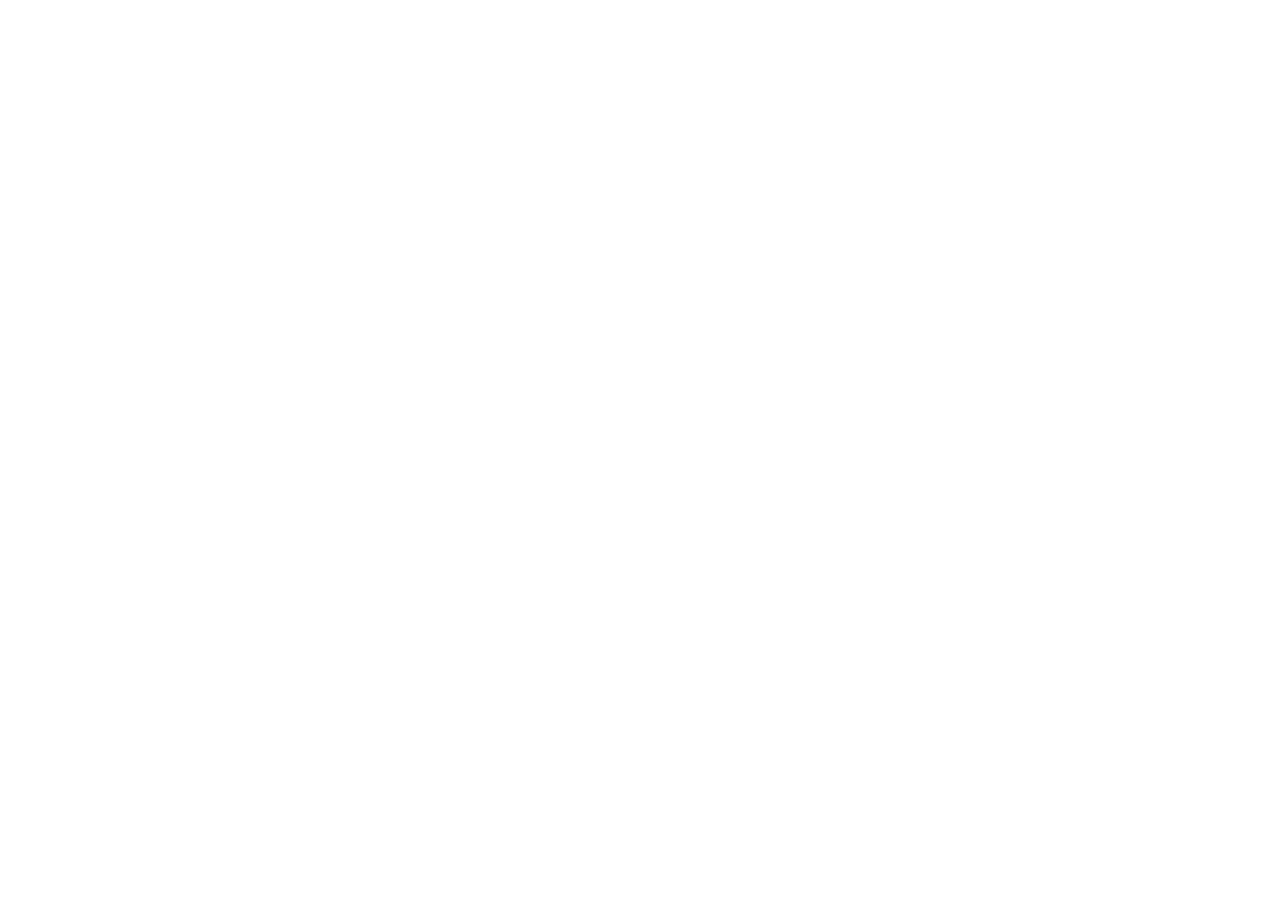
==== index.html @ 434e7bb4 "rename" ====
<!DOCTYPE html>
<html lang="pt-br">
<head>
    <meta charset="UTF-8">
    <meta name="viewport" content="width=device-width, initial-scale=1.0">
    <title>Jogo Matematico</title>
</head>
<body>
    <script src="gameMath.js"></script>
</body>
</html>
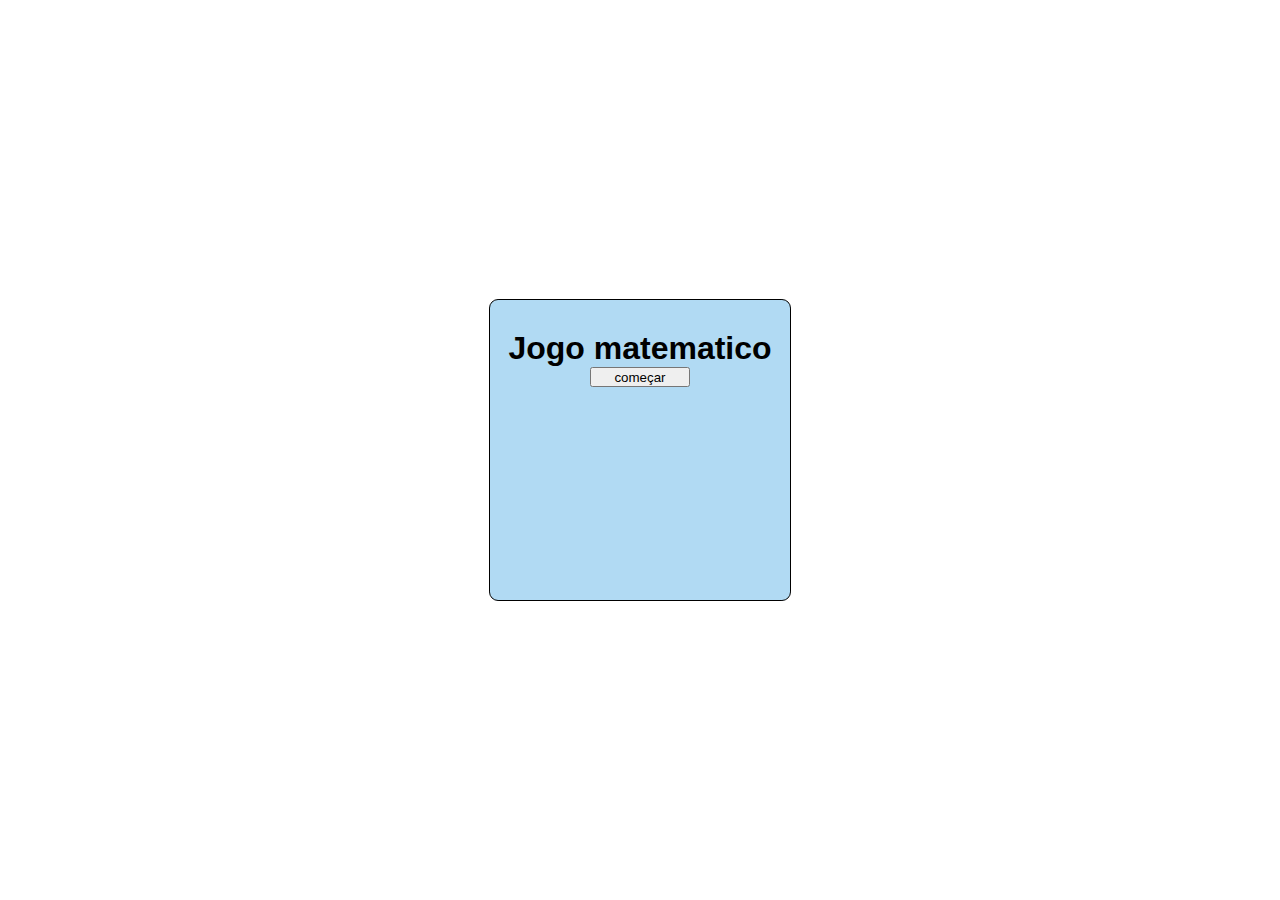
==== commit 51d5dd45: "." ====
--- a/index.html
+++ b/index.html
@@ -4,8 +4,27 @@
     <meta charset="UTF-8">
     <meta name="viewport" content="width=device-width, initial-scale=1.0">
     <title>Jogo Matematico</title>
+    <link rel="stylesheet" href="style.css">
 </head>
 <body>
-    <script src="gameMath.js"></script>
+    <div id="telainicial">
+        <h1>Jogo matematico</h1>
+        <button onclick="comecar()">começar</button>
+    </div>
+    <div id="tela">
+        <header id="cabecalho">
+            <p>Questão: </p>
+        </header>
+        <div id="form">
+            <p></p>
+            <input type="number" name="resposta" id="numero">
+            <button onclick="jogo()">enviar</button>
+        </div>
+    </div>
+    <div id="telaFinal">
+        <h1>Fim do jogo</h1>
+        <p></p>
+    </div>
+    <script src="jogo.js"></script>
 </body>
 </html>--- a/style.css
+++ b/style.css
@@ -0,0 +1,63 @@
+*{
+    padding: 0px;
+    margin: 0px;
+    font-family: Arial, Helvetica, sans-serif;
+}
+body{
+    height: 100vh;
+    display: flex;
+    flex-direction: column;
+    align-items: center;
+    justify-content: center;
+}
+#telainicial{
+    width: 300px;
+    height: 300px;
+    border-radius: 3%;
+    border: 1px solid black;
+    display: flex;
+    flex-direction: column;
+    text-align: center;
+    background-color: rgb(177, 218, 243);
+}
+#telainicial h1{
+    padding-top: 30px;
+}
+#telainicial button{
+    align-self: center;
+    width: 100px;
+    height: 20px;
+}
+#tela, #telaFinal{
+    width: 300px;
+    height: 300px;
+    border-radius: 3%;
+    border: 1px solid black;
+    display: none;
+    flex-direction: column;
+    align-items: center;
+    text-align: center;
+    justify-content: space-evenly;
+    background-color: rgb(177, 218, 243);
+}
+#tela header{
+    background-color: rgba(211, 211, 211, 0.562);
+    width: 95%;
+    padding: 3px;
+    text-align: center;
+    
+}
+#form{
+    padding-bottom: 20px;
+    text-align: center;
+}
+#form p{
+    padding: 10px;
+}
+#form #numero{
+    width: 100px;
+    height: 20px;
+}
+#form button{
+    height: 23.7px;
+}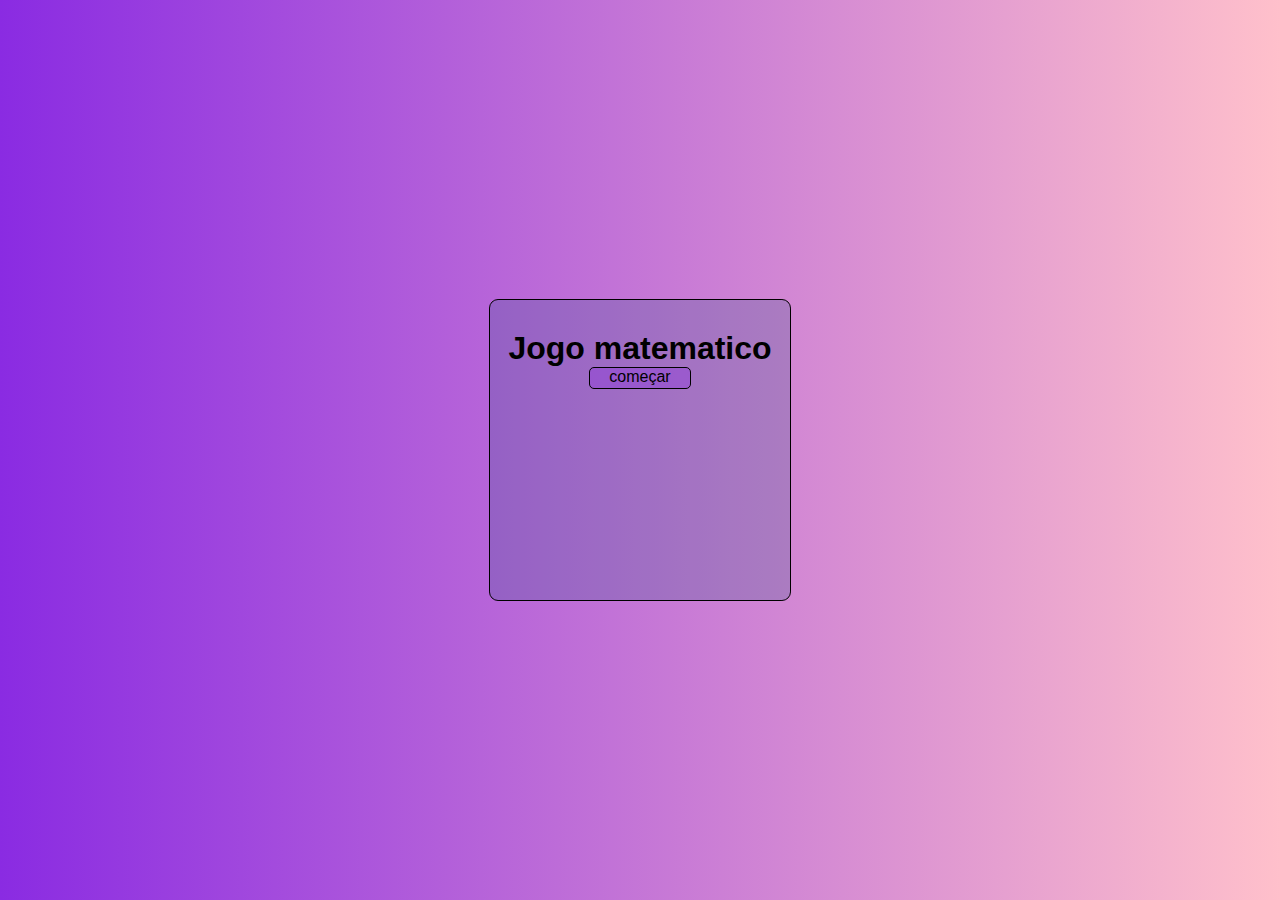
==== commit 1f1c1818: "." ====
--- a/index.html
+++ b/index.html
@@ -9,7 +9,7 @@
 <body>
     <div id="telainicial">
         <h1>Jogo matematico</h1>
-        <button onclick="comecar()">começar</button>
+        <div id="button">começar</div>
     </div>
     <div id="tela">
         <header id="cabecalho">
@@ -18,7 +18,7 @@
         <div id="form">
             <p></p>
             <input type="number" name="resposta" id="numero">
-            <button onclick="jogo()">enviar</button>
+            <button>enviar</button>
         </div>
     </div>
     <div id="telaFinal">
--- a/style.css
+++ b/style.css
@@ -9,6 +9,7 @@
     flex-direction: column;
     align-items: center;
     justify-content: center;
+    background-image: linear-gradient(90deg,  blueviolet, pink);
 }
 #telainicial{
     width: 300px;
@@ -18,12 +19,16 @@
     display: flex;
     flex-direction: column;
     text-align: center;
-    background-color: rgb(177, 218, 243);
+    background-color: rgba(19, 84, 124, 0.204);
 }
 #telainicial h1{
     padding-top: 30px;
 }
-#telainicial button{
+#telainicial #button{
+    cursor: pointer;
+    border: 1px solid black;
+    border-radius: 5px;
+    background-color: rgba(137, 43, 226, 0.325);
     align-self: center;
     width: 100px;
     height: 20px;
@@ -38,10 +43,12 @@
     align-items: center;
     text-align: center;
     justify-content: space-evenly;
-    background-color: rgb(177, 218, 243);
+    background-color: rgba(19, 84, 124, 0.204);
+
 }
 #tela header{
-    background-color: rgba(211, 211, 211, 0.562);
+    background-color: rgba(19, 84, 124, 0.204);
+
     width: 95%;
     padding: 3px;
     text-align: center;
@@ -59,5 +66,14 @@
     height: 20px;
 }
 #form button{
+    border-radius: 5px;
+    border: 1px solid black;
+    padding: 5px;
     height: 23.7px;
+    background-color: rgba(137, 43, 226, 0.325);
+}
+
+#form input{
+
+    
 }